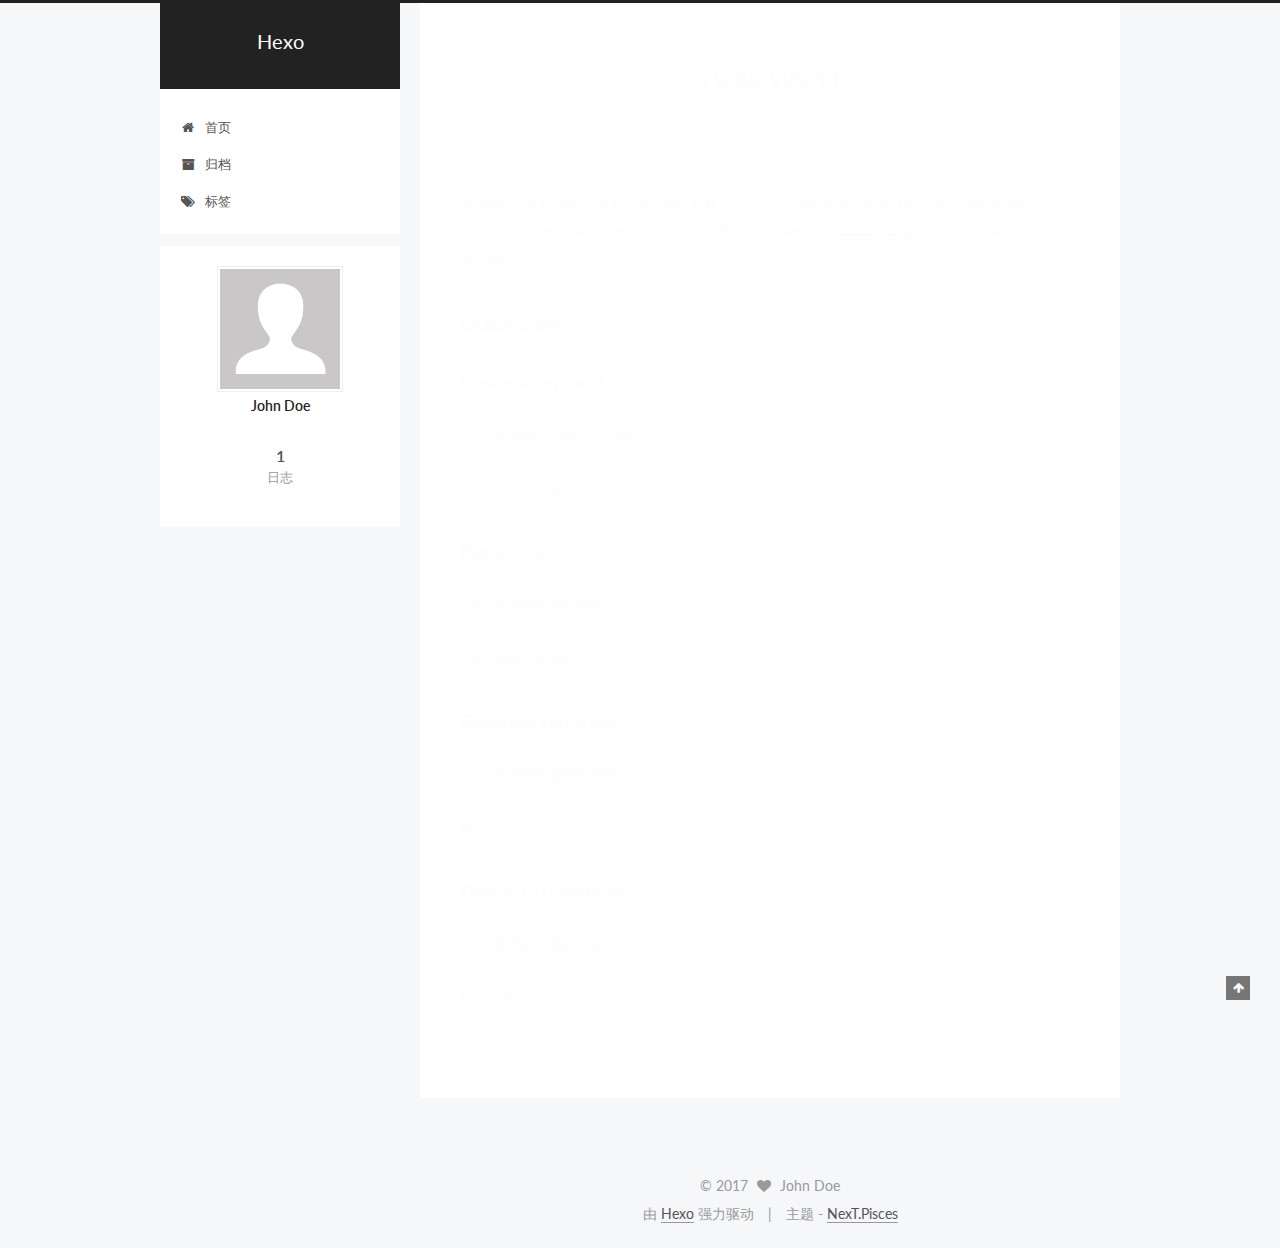
==== index.html @ 02ad9779 "Site updated: 2017-06-09 17:51:32" ====
<!doctype html>



  


<html class="theme-next pisces use-motion" lang="zh-Hans">
<head>
  <meta charset="UTF-8"/>
<meta http-equiv="X-UA-Compatible" content="IE=edge" />
<meta name="viewport" content="width=device-width, initial-scale=1, maximum-scale=1"/>









<meta http-equiv="Cache-Control" content="no-transform" />
<meta http-equiv="Cache-Control" content="no-siteapp" />















  
  
  <link href="/lib/fancybox/source/jquery.fancybox.css?v=2.1.5" rel="stylesheet" type="text/css" />




  
  
  
  

  
    
    
  

  

  

  

  

  
    
    
    <link href="//fonts.googleapis.com/css?family=Lato:300,300italic,400,400italic,700,700italic&subset=latin,latin-ext" rel="stylesheet" type="text/css">
  






<link href="/lib/font-awesome/css/font-awesome.min.css?v=4.6.2" rel="stylesheet" type="text/css" />

<link href="/css/main.css?v=5.1.1" rel="stylesheet" type="text/css" />


  <meta name="keywords" content="Hexo, NexT" />








  <link rel="shortcut icon" type="image/x-icon" href="/favicon.ico?v=5.1.1" />






<meta property="og:type" content="website">
<meta property="og:title" content="Hexo">
<meta property="og:url" content="http://yoursite.com/index.html">
<meta property="og:site_name" content="Hexo">
<meta name="twitter:card" content="summary">
<meta name="twitter:title" content="Hexo">



<script type="text/javascript" id="hexo.configurations">
  var NexT = window.NexT || {};
  var CONFIG = {
    root: '/',
    scheme: 'Pisces',
    sidebar: {"position":"left","display":"post","offset":12,"offset_float":0,"b2t":false,"scrollpercent":false},
    fancybox: true,
    motion: true,
    duoshuo: {
      userId: '0',
      author: '博主'
    },
    algolia: {
      applicationID: '',
      apiKey: '',
      indexName: '',
      hits: {"per_page":10},
      labels: {"input_placeholder":"Search for Posts","hits_empty":"We didn't find any results for the search: ${query}","hits_stats":"${hits} results found in ${time} ms"}
    }
  };
</script>



  <link rel="canonical" href="http://yoursite.com/"/>





  <title>Hexo</title>
</head>

<body itemscope itemtype="http://schema.org/WebPage" lang="zh-Hans">

  















  
  
    
  

  <div class="container sidebar-position-left 
   page-home 
 ">
    <div class="headband"></div>

    <header id="header" class="header" itemscope itemtype="http://schema.org/WPHeader">
      <div class="header-inner"><div class="site-brand-wrapper">
  <div class="site-meta ">
    

    <div class="custom-logo-site-title">
      <a href="/"  class="brand" rel="start">
        <span class="logo-line-before"><i></i></span>
        <span class="site-title">Hexo</span>
        <span class="logo-line-after"><i></i></span>
      </a>
    </div>
      
        <p class="site-subtitle"></p>
      
  </div>

  <div class="site-nav-toggle">
    <button>
      <span class="btn-bar"></span>
      <span class="btn-bar"></span>
      <span class="btn-bar"></span>
    </button>
  </div>
</div>

<nav class="site-nav">
  

  
    <ul id="menu" class="menu">
      
        
        <li class="menu-item menu-item-home">
          <a href="/" rel="section">
            
              <i class="menu-item-icon fa fa-fw fa-home"></i> <br />
            
            首页
          </a>
        </li>
      
        
        <li class="menu-item menu-item-archives">
          <a href="/archives/" rel="section">
            
              <i class="menu-item-icon fa fa-fw fa-archive"></i> <br />
            
            归档
          </a>
        </li>
      
        
        <li class="menu-item menu-item-tags">
          <a href="/tags/" rel="section">
            
              <i class="menu-item-icon fa fa-fw fa-tags"></i> <br />
            
            标签
          </a>
        </li>
      

      
    </ul>
  

  
</nav>



 </div>
    </header>

    <main id="main" class="main">
      <div class="main-inner">
        <div class="content-wrap">
          <div id="content" class="content">
            
  <section id="posts" class="posts-expand">
    
      

  

  
  
  

  <article class="post post-type-normal " itemscope itemtype="http://schema.org/Article">
    <link itemprop="mainEntityOfPage" href="http://yoursite.com/2017/06/09/hello-world/">

    <span hidden itemprop="author" itemscope itemtype="http://schema.org/Person">
      <meta itemprop="name" content="John Doe">
      <meta itemprop="description" content="">
      <meta itemprop="image" content="/images/avatar.gif">
    </span>

    <span hidden itemprop="publisher" itemscope itemtype="http://schema.org/Organization">
      <meta itemprop="name" content="Hexo">
    </span>

    
      <header class="post-header">

        
        
          <h1 class="post-title" itemprop="name headline">
                
                <a class="post-title-link" href="/2017/06/09/hello-world/" itemprop="url">Hello World</a></h1>
        

        <div class="post-meta">
          <span class="post-time">
            
              <span class="post-meta-item-icon">
                <i class="fa fa-calendar-o"></i>
              </span>
              
                <span class="post-meta-item-text">发表于</span>
              
              <time title="创建于" itemprop="dateCreated datePublished" datetime="2017-06-09T17:42:44+08:00">
                2017-06-09
              </time>
            

            

            
          </span>

          

          
            
          

          
          

          

          

          

        </div>
      </header>
    

    <div class="post-body" itemprop="articleBody">

      
      

      
        
          
            <p>Welcome to <a href="https://hexo.io/" target="_blank" rel="external">Hexo</a>! This is your very first post. Check <a href="https://hexo.io/docs/" target="_blank" rel="external">documentation</a> for more info. If you get any problems when using Hexo, you can find the answer in <a href="https://hexo.io/docs/troubleshooting.html" target="_blank" rel="external">troubleshooting</a> or you can ask me on <a href="https://github.com/hexojs/hexo/issues" target="_blank" rel="external">GitHub</a>.</p>
<h2 id="Quick-Start"><a href="#Quick-Start" class="headerlink" title="Quick Start"></a>Quick Start</h2><h3 id="Create-a-new-post"><a href="#Create-a-new-post" class="headerlink" title="Create a new post"></a>Create a new post</h3><figure class="highlight bash"><table><tr><td class="gutter"><pre><div class="line">1</div></pre></td><td class="code"><pre><div class="line">$ hexo new <span class="string">"My New Post"</span></div></pre></td></tr></table></figure>
<p>More info: <a href="https://hexo.io/docs/writing.html" target="_blank" rel="external">Writing</a></p>
<h3 id="Run-server"><a href="#Run-server" class="headerlink" title="Run server"></a>Run server</h3><figure class="highlight bash"><table><tr><td class="gutter"><pre><div class="line">1</div></pre></td><td class="code"><pre><div class="line">$ hexo server</div></pre></td></tr></table></figure>
<p>More info: <a href="https://hexo.io/docs/server.html" target="_blank" rel="external">Server</a></p>
<h3 id="Generate-static-files"><a href="#Generate-static-files" class="headerlink" title="Generate static files"></a>Generate static files</h3><figure class="highlight bash"><table><tr><td class="gutter"><pre><div class="line">1</div></pre></td><td class="code"><pre><div class="line">$ hexo generate</div></pre></td></tr></table></figure>
<p>More info: <a href="https://hexo.io/docs/generating.html" target="_blank" rel="external">Generating</a></p>
<h3 id="Deploy-to-remote-sites"><a href="#Deploy-to-remote-sites" class="headerlink" title="Deploy to remote sites"></a>Deploy to remote sites</h3><figure class="highlight bash"><table><tr><td class="gutter"><pre><div class="line">1</div></pre></td><td class="code"><pre><div class="line">$ hexo deploy</div></pre></td></tr></table></figure>
<p>More info: <a href="https://hexo.io/docs/deployment.html" target="_blank" rel="external">Deployment</a></p>

          
        
      
    </div>

    <div>
      
    </div>

    <div>
      
    </div>

    <div>
      
    </div>

    <footer class="post-footer">
      

      

      

      
      
        <div class="post-eof"></div>
      
    </footer>
  </article>


    
  </section>

  


          </div>
          


          

        </div>
        
          
  
  <div class="sidebar-toggle">
    <div class="sidebar-toggle-line-wrap">
      <span class="sidebar-toggle-line sidebar-toggle-line-first"></span>
      <span class="sidebar-toggle-line sidebar-toggle-line-middle"></span>
      <span class="sidebar-toggle-line sidebar-toggle-line-last"></span>
    </div>
  </div>

  <aside id="sidebar" class="sidebar">
    <div class="sidebar-inner">

      

      

      <section class="site-overview sidebar-panel sidebar-panel-active">
        <div class="site-author motion-element" itemprop="author" itemscope itemtype="http://schema.org/Person">
          <img class="site-author-image" itemprop="image"
               src="/images/avatar.gif"
               alt="John Doe" />
          <p class="site-author-name" itemprop="name">John Doe</p>
           
              <p class="site-description motion-element" itemprop="description"></p>
          
        </div>
        <nav class="site-state motion-element">

          
            <div class="site-state-item site-state-posts">
              <a href="/archives/">
                <span class="site-state-item-count">1</span>
                <span class="site-state-item-name">日志</span>
              </a>
            </div>
          

          

          

        </nav>

        

        <div class="links-of-author motion-element">
          
        </div>

        
        

        
        

        


      </section>

      

      

    </div>
  </aside>


        
      </div>
    </main>

    <footer id="footer" class="footer">
      <div class="footer-inner">
        <div class="copyright" >
  
  &copy; 
  <span itemprop="copyrightYear">2017</span>
  <span class="with-love">
    <i class="fa fa-heart"></i>
  </span>
  <span class="author" itemprop="copyrightHolder">John Doe</span>
</div>


<div class="powered-by">
  由 <a class="theme-link" href="https://hexo.io">Hexo</a> 强力驱动
</div>

<div class="theme-info">
  主题 -
  <a class="theme-link" href="https://github.com/iissnan/hexo-theme-next">
    NexT.Pisces
  </a>
</div>


        

        
      </div>
    </footer>

    
      <div class="back-to-top">
        <i class="fa fa-arrow-up"></i>
        
      </div>
    

  </div>

  

<script type="text/javascript">
  if (Object.prototype.toString.call(window.Promise) !== '[object Function]') {
    window.Promise = null;
  }
</script>









  












  
  <script type="text/javascript" src="/lib/jquery/index.js?v=2.1.3"></script>

  
  <script type="text/javascript" src="/lib/fastclick/lib/fastclick.min.js?v=1.0.6"></script>

  
  <script type="text/javascript" src="/lib/jquery_lazyload/jquery.lazyload.js?v=1.9.7"></script>

  
  <script type="text/javascript" src="/lib/velocity/velocity.min.js?v=1.2.1"></script>

  
  <script type="text/javascript" src="/lib/velocity/velocity.ui.min.js?v=1.2.1"></script>

  
  <script type="text/javascript" src="/lib/fancybox/source/jquery.fancybox.pack.js?v=2.1.5"></script>


  


  <script type="text/javascript" src="/js/src/utils.js?v=5.1.1"></script>

  <script type="text/javascript" src="/js/src/motion.js?v=5.1.1"></script>



  
  


  <script type="text/javascript" src="/js/src/affix.js?v=5.1.1"></script>

  <script type="text/javascript" src="/js/src/schemes/pisces.js?v=5.1.1"></script>



  
    <script type="text/javascript" src="/js/src/scrollspy.js?v=5.1.1"></script>
<script type="text/javascript" src="/js/src/post-details.js?v=5.1.1"></script>

  

  


  <script type="text/javascript" src="/js/src/bootstrap.js?v=5.1.1"></script>



  


  




	





  





  





  






  





  

  

  

  

  

  

</body>
</html>
---- css/main.css ----
/* normalize.css v3.0.2 | MIT License | git.io/normalize */
html {
  font-family: sans-serif; /* 1 */
  -ms-text-size-adjust: 100%; /* 2 */
  -webkit-text-size-adjust: 100%; /* 2 */
}
body {
  margin: 0;
}
article,
aside,
details,
figcaption,
figure,
footer,
header,
hgroup,
main,
menu,
nav,
section,
summary {
  display: block;
}
audio,
canvas,
progress,
video {
  display: inline-block; /* 1 */
  vertical-align: baseline; /* 2 */
}
audio:not([controls]) {
  display: none;
  height: 0;
}
[hidden],
template {
  display: none;
}
a {
  background-color: transparent;
}
a:active,
a:hover {
  outline: 0;
}
abbr[title] {
  border-bottom: 1px dotted;
}
b,
strong {
  font-weight: bold;
}
dfn {
  font-style: italic;
}
h1 {
  font-size: 2em;
  margin: 0.67em 0;
}
mark {
  background: #ff0;
  color: #000;
}
small {
  font-size: 80%;
}
sub,
sup {
  font-size: 75%;
  line-height: 0;
  position: relative;
  vertical-align: baseline;
}
sup {
  top: -0.5em;
}
sub {
  bottom: -0.25em;
}
img {
  border: 0;
}
svg:not(:root) {
  overflow: hidden;
}
figure {
  margin: 1em 40px;
}
hr {
  -moz-box-sizing: content-box;
  box-sizing: content-box;
  height: 0;
}
pre {
  overflow: auto;
}
code,
kbd,
pre,
samp {
  font-family: monospace, monospace;
  font-size: 1em;
}
button,
input,
optgroup,
select,
textarea {
  color: inherit; /* 1 */
  font: inherit; /* 2 */
  margin: 0; /* 3 */
}
button {
  overflow: visible;
}
button,
select {
  text-transform: none;
}
button,
html input[type="button"],
input[type="reset"],
input[type="submit"] {
  -webkit-appearance: button; /* 2 */
  cursor: pointer; /* 3 */
}
button[disabled],
html input[disabled] {
  cursor: default;
}
button::-moz-focus-inner,
input::-moz-focus-inner {
  border: 0;
  padding: 0;
}
input {
  line-height: normal;
}
input[type="checkbox"],
input[type="radio"] {
  box-sizing: border-box; /* 1 */
  padding: 0; /* 2 */
}
input[type="number"]::-webkit-inner-spin-button,
input[type="number"]::-webkit-outer-spin-button {
  height: auto;
}
input[type="search"] {
  -webkit-appearance: textfield; /* 1 */
  -moz-box-sizing: content-box;
  -webkit-box-sizing: content-box; /* 2 */
  box-sizing: content-box;
}
input[type="search"]::-webkit-search-cancel-button,
input[type="search"]::-webkit-search-decoration {
  -webkit-appearance: none;
}
fieldset {
  border: 1px solid #c0c0c0;
  margin: 0 2px;
  padding: 0.35em 0.625em 0.75em;
}
legend {
  border: 0; /* 1 */
  padding: 0; /* 2 */
}
textarea {
  overflow: auto;
}
optgroup {
  font-weight: bold;
}
table {
  border-collapse: collapse;
  border-spacing: 0;
}
td,
th {
  padding: 0;
}
::selection {
  background: #262a30;
  color: #fff;
}
body {
  position: relative;
  font-family: 'Lato', "PingFang SC", "Microsoft YaHei", sans-serif;
  font-size: 14px;
  line-height: 2;
  color: #555;
  background: #f5f7f9;
}
@media (max-width: 767px) {
  body {
    padding-right: 0 !important;
  }
}
@media (min-width: 768px) and (max-width: 991px) {
  body {
    padding-right: 0 !important;
  }
}
@media (min-width: 1600px) {
  body {
    font-size: 16px;
  }
}
h1,
h2,
h3,
h4,
h5,
h6 {
  margin: 0;
  padding: 0;
  font-weight: bold;
  line-height: 1.5;
  font-family: 'Lato', "PingFang SC", "Microsoft YaHei", sans-serif;
}
h2,
h3,
h4,
h5,
h6 {
  margin: 20px 0 15px;
}
h1 {
  font-size: 22px;
}
@media (max-width: 767px) {
  h1 {
    font-size: 18px;
  }
}
h2 {
  font-size: 20px;
}
@media (max-width: 767px) {
  h2 {
    font-size: 16px;
  }
}
h3 {
  font-size: 18px;
}
@media (max-width: 767px) {
  h3 {
    font-size: 14px;
  }
}
h4 {
  font-size: 16px;
}
@media (max-width: 767px) {
  h4 {
    font-size: 12px;
  }
}
h5 {
  font-size: 14px;
}
@media (max-width: 767px) {
  h5 {
    font-size: 10px;
  }
}
h6 {
  font-size: 12px;
}
@media (max-width: 767px) {
  h6 {
    font-size: 8px;
  }
}
p {
  margin: 0 0 25px 0;
}
a {
  color: #555;
  text-decoration: none;
  border-bottom: 1px solid #999;
  word-wrap: break-word;
}
a:hover {
  color: #222;
  border-bottom-color: #222;
}
blockquote {
  margin: 0;
  padding: 0;
}
img {
  display: block;
  margin: auto;
  max-width: 100%;
  height: auto;
}
hr {
  margin: 40px 0;
  height: 3px;
  border: none;
  background-color: #ddd;
  background-image: repeating-linear-gradient(-45deg, #fff, #fff 4px, transparent 4px, transparent 8px);
}
blockquote {
  padding: 0 15px;
  color: #666;
  border-left: 4px solid #ddd;
}
blockquote cite::before {
  content: "-";
  padding: 0 5px;
}
dt {
  font-weight: 700;
}
dd {
  margin: 0;
  padding: 0;
}
.text-left {
  text-align: left;
}
.text-center {
  text-align: center;
}
.text-right {
  text-align: right;
}
.text-justify {
  text-align: justify;
}
.text-nowrap {
  white-space: nowrap;
}
.text-lowercase {
  text-transform: lowercase;
}
.text-uppercase {
  text-transform: uppercase;
}
.text-capitalize {
  text-transform: capitalize;
}
.center-block {
  display: block;
  margin-left: auto;
  margin-right: auto;
}
.clearfix:before,
.clearfix:after {
  content: " ";
  display: table;
}
.clearfix:after {
  clear: both;
}
.pullquote {
  width: 45%;
}
.pullquote.left {
  float: left;
  margin-left: 5px;
  margin-right: 10px;
}
.pullquote.right {
  float: right;
  margin-left: 10px;
  margin-right: 5px;
}
.affix.affix.affix {
  position: fixed;
}
.translation {
  margin-top: -20px;
  font-size: 14px;
  color: #999;
}
.scrollbar-measure {
  width: 100px;
  height: 100px;
  overflow: scroll;
  position: absolute;
  top: -9999px;
}
.use-motion .motion-element {
  opacity: 0;
}
table {
  margin: 20px 0;
  width: 100%;
  border-collapse: collapse;
  border-spacing: 0;
  border: 1px solid #ddd;
  font-size: 14px;
  table-layout: fixed;
  word-wrap: break-all;
}
table>tbody>tr:nth-of-type(odd) {
  background-color: #f9f9f9;
}
table>tbody>tr:hover {
  background-color: #f5f5f5;
}
caption,
th,
td {
  padding: 8px;
  text-align: left;
  vertical-align: middle;
  font-weight: normal;
}
th,
td {
  border-bottom: 3px solid #ddd;
  border-right: 1px solid #eee;
}
th {
  padding-bottom: 10px;
  font-weight: 700;
}
td {
  border-bottom-width: 1px;
}
html,
body {
  height: 100%;
}
.container {
  position: relative;
  min-height: 100%;
}
.header-inner {
  margin: 0 auto;
  padding: 100px 0 70px;
  width: 700px;
}
@media (min-width: 1600px) {
  .container .header-inner {
    width: 900px;
  }
}
.main {
  padding-bottom: 150px;
}
.main-inner {
  margin: 0 auto;
  width: 700px;
}
@media (min-width: 1600px) {
  .container .main-inner {
    width: 900px;
  }
}
.footer {
  position: absolute;
  left: 0;
  bottom: 0;
  width: 100%;
  min-height: 50px;
}
.footer-inner {
  box-sizing: border-box;
  margin: 20px auto;
  width: 700px;
}
@media (min-width: 1600px) {
  .container .footer-inner {
    width: 900px;
  }
}
pre,
.highlight {
  overflow: auto;
  margin: 20px 0;
  padding: 0;
  font-size: 13px;
  color: #4d4d4c;
  background: #f7f7f7;
  line-height: 1.6;
}
pre,
code {
  font-family: consolas, Menlo, "PingFang SC", "Microsoft YaHei", monospace;
}
code {
  padding: 2px 4px;
  word-wrap: break-word;
  color: #555;
  background: #eee;
  border-radius: 3px;
  font-size: 13px;
}
pre code {
  padding: 0;
  color: #4d4d4c;
  background: none;
  text-shadow: none;
}
.highlight {
  border-radius: 1px;
}
.highlight pre {
  border: none;
  margin: 0;
  padding: 10px 0;
}
.highlight table {
  margin: 0;
  width: auto;
  border: none;
}
.highlight td {
  border: none;
  padding: 0;
}
.highlight figcaption {
  font-size: 1em;
  color: #4d4d4c;
  line-height: 1em;
  margin-bottom: 1em;
}
.highlight figcaption:before,
.highlight figcaption:after {
  content: " ";
  display: table;
}
.highlight figcaption:after {
  clear: both;
}
.highlight figcaption a {
  float: right;
  color: #4d4d4c;
}
.highlight figcaption a:hover {
  border-bottom-color: #4d4d4c;
}
.highlight .gutter pre {
  padding-left: 10px;
  padding-right: 10px;
  color: #869194;
  text-align: right;
  background-color: #eff2f3;
}
.highlight .code pre {
  width: 100%;
  padding-left: 10px;
  padding-right: 10px;
  background-color: #f7f7f7;
}
.highlight .line {
  height: 20px;
}
.gutter {
  -webkit-user-select: none;
  -moz-user-select: none;
  -ms-user-select: none;
  user-select: none;
}
.gist table {
  width: auto;
}
.gist table td {
  border: none;
}
pre .deletion {
  background: #fdd;
}
pre .addition {
  background: #dfd;
}
pre .meta {
  color: #8959a8;
}
pre .comment {
  color: #8e908c;
}
pre .variable,
pre .attribute,
pre .tag,
pre .regexp,
pre .ruby .constant,
pre .xml .tag .title,
pre .xml .pi,
pre .xml .doctype,
pre .html .doctype,
pre .css .id,
pre .css .class,
pre .css .pseudo {
  color: #c82829;
}
pre .number,
pre .preprocessor,
pre .built_in,
pre .literal,
pre .params,
pre .constant,
pre .command {
  color: #f5871f;
}
pre .ruby .class .title,
pre .css .rules .attribute,
pre .string,
pre .value,
pre .inheritance,
pre .header,
pre .ruby .symbol,
pre .xml .cdata,
pre .special,
pre .number,
pre .formula {
  color: #718c00;
}
pre .title,
pre .css .hexcolor {
  color: #3e999f;
}
pre .function,
pre .python .decorator,
pre .python .title,
pre .ruby .function .title,
pre .ruby .title .keyword,
pre .perl .sub,
pre .javascript .title,
pre .coffeescript .title {
  color: #4271ae;
}
pre .keyword,
pre .javascript .function {
  color: #8959a8;
}
.full-image.full-image.full-image {
  border: none;
  max-width: 100%;
  width: auto;
  margin: 20px auto;
}
@media (min-width: 992px) {
  .full-image.full-image.full-image {
    max-width: none;
    width: 118%;
    margin: 0 -9%;
  }
}
.blockquote-center,
.page-home .post-type-quote blockquote,
.page-post-detail .post-type-quote blockquote {
  position: relative;
  margin: 40px 0;
  padding: 0;
  border-left: none;
  text-align: center;
}
.blockquote-center::before,
.page-home .post-type-quote blockquote::before,
.page-post-detail .post-type-quote blockquote::before,
.blockquote-center::after,
.page-home .post-type-quote blockquote::after,
.page-post-detail .post-type-quote blockquote::after {
  position: absolute;
  content: ' ';
  display: block;
  width: 100%;
  height: 24px;
  opacity: 0.2;
  background-repeat: no-repeat;
  background-position: 0 -6px;
  background-size: 22px 22px;
}
.blockquote-center::before,
.page-home .post-type-quote blockquote::before,
.page-post-detail .post-type-quote blockquote::before {
  top: -20px;
  background-image: url("../images/quote-l.svg");
  border-top: 1px solid #ccc;
}
.blockquote-center::after,
.page-home .post-type-quote blockquote::after,
.page-post-detail .post-type-quote blockquote::after {
  bottom: -20px;
  background-image: url("../images/quote-r.svg");
  border-bottom: 1px solid #ccc;
  background-position: 100% 8px;
}
.blockquote-center p,
.page-home .post-type-quote blockquote p,
.page-post-detail .post-type-quote blockquote p,
.blockquote-center div,
.page-home .post-type-quote blockquote div,
.page-post-detail .post-type-quote blockquote div {
  text-align: center;
}
.post .post-body .group-picture img {
  box-sizing: border-box;
  padding: 0 3px;
  border: none;
}
.post .group-picture-row {
  overflow: hidden;
  margin-top: 6px;
}
.post .group-picture-row:first-child {
  margin-top: 0;
}
.post .group-picture-column {
  float: left;
}
.page-post-detail .post-body .group-picture-column {
  float: none;
  margin-top: 10px;
  width: auto !important;
}
.page-post-detail .post-body .group-picture-column img {
  margin: 0 auto;
}
.page-archive .group-picture-container {
  overflow: hidden;
}
.page-archive .group-picture-row {
  float: left;
}
.page-archive .group-picture-row:first-child {
  margin-top: 6px;
}
.page-archive .group-picture-column {
  max-width: 150px;
  max-height: 150px;
}
.note {
  padding: 20px;
  margin: 20px 0;
  border: 1px solid #eee;
  border-left-width: 5px;
  border-radius: 3px;
}
.note h2,
.note h3,
.note h4,
.note h5,
.note h6 {
  margin-top: 0;
  margin-bottom: 5px;
  padding-top: 0 !important;
}
.note p:last-child {
  margin-bottom: 0;
}
.note code {
  border-radius: 3px;
}
.note+.note {
  margin-top: -5px;
}
.default {
  border-left-color: #777;
}
.default h2,
.default h3,
.default h4,
.default h5,
.default h6 {
  color: #777;
}
.primary {
  border-left-color: #428bca;
}
.primary h2,
.primary h3,
.primary h4,
.primary h5,
.primary h6 {
  color: #428bca;
}
.success {
  border-left-color: #5cb85c;
}
.success h2,
.success h3,
.success h4,
.success h5,
.success h6 {
  color: #5cb85c;
}
.danger {
  border-left-color: #d9534f;
}
.danger h2,
.danger h3,
.danger h4,
.danger h5,
.danger h6 {
  color: #d9534f;
}
.warning {
  border-left-color: #f0ad4e;
}
.warning h2,
.warning h3,
.warning h4,
.warning h5,
.warning h6 {
  color: #f0ad4e;
}
.info {
  border-left-color: #5bc0de;
}
.info h2,
.info h3,
.info h4,
.info h5,
.info h6 {
  color: #5bc0de;
}
.btn {
  display: inline-block;
  padding: 0 20px;
  font-size: 14px;
  color: #fff;
  background: #222;
  border: 2px solid #555;
  text-decoration: none;
  border-radius: 0;
  transition-property: background-color;
  transition-duration: 0.2s;
  transition-timing-function: ease-in-out;
  transition-delay: 0s;
}
.btn:hover,
.post-button .btn:hover {
  border-color: #222;
  color: #fff;
  background: #222;
}
.btn-bar {
  display: block;
  width: 22px;
  height: 2px;
  background: #555;
  border-radius: 1px;
}
.btn-bar+.btn-bar {
  margin-top: 4px;
}
.pagination {
  margin: 120px 0 40px;
  text-align: center;
  border-top: 1px solid #eee;
}
.page-number-basic,
.pagination .prev,
.pagination .next,
.pagination .page-number,
.pagination .space {
  display: inline-block;
  position: relative;
  top: -1px;
  margin: 0 10px;
  padding: 0 10px;
  line-height: 30px;
}
@media (max-width: 767px) {
  .page-number-basic,
  .pagination .prev,
  .pagination .next,
  .pagination .page-number,
  .pagination .space {
    margin: 0 5px;
  }
}
.pagination .prev,
.pagination .next,
.pagination .page-number {
  border-bottom: 0;
  border-top: 1px solid #eee;
  transition-property: border-color;
  transition-duration: 0.2s;
  transition-timing-function: ease-in-out;
  transition-delay: 0s;
}
.pagination .prev:hover,
.pagination .next:hover,
.pagination .page-number:hover {
  border-top-color: #222;
}
.pagination .space {
  padding: 0;
  margin: 0;
}
.pagination .prev {
  margin-left: 0;
}
.pagination .next {
  margin-right: 0;
}
.pagination .page-number.current {
  color: #fff;
  background: #ccc;
  border-top-color: #ccc;
}
@media (max-width: 767px) {
  .pagination {
    border-top: none;
  }
  .pagination .prev,
  .pagination .next,
  .pagination .page-number {
    margin-bottom: 10px;
    border-top: 0;
    border-bottom: 1px solid #eee;
  }
  .pagination .prev:hover,
  .pagination .next:hover,
  .pagination .page-number:hover {
    border-bottom-color: #222;
  }
}
.comments {
  margin: 60px 20px 0;
}
.tag-cloud {
  text-align: center;
}
.tag-cloud a {
  display: inline-block;
  margin: 10px;
}
.back-to-top {
  box-sizing: border-box;
  position: fixed;
  bottom: -100px;
  right: 30px;
  z-index: 1050;
  padding: 0 6px;
  width: 24px;
  background: #222;
  font-size: 12px;
  opacity: 0.6;
  color: #fff;
  cursor: pointer;
  text-align: center;
  -webkit-transform: translateZ(0);
  transition-property: bottom;
  transition-duration: 0.2s;
  transition-timing-function: ease-in-out;
  transition-delay: 0s;
}
@media (max-width: 767px) {
  .back-to-top {
    display: none;
  }
}
@media (min-width: 768px) and (max-width: 991px) {
  .back-to-top {
    display: none;
  }
}
.back-to-top.back-to-top-on {
  bottom: 30px;
}
.header {
  background: transparent;
}
.header-inner {
  position: relative;
}
.headband {
  height: 3px;
  background: #222;
}
.site-meta {
  margin: 0;
  text-align: center;
}
@media (max-width: 767px) {
  .site-meta {
    text-align: center;
  }
}
.brand {
  position: relative;
  display: inline-block;
  padding: 0 40px;
  color: #fff;
  background: #222;
  border-bottom: none;
}
.brand:hover {
  color: #fff;
}
.logo {
  display: inline-block;
  margin-right: 5px;
  line-height: 36px;
  vertical-align: top;
}
.site-title {
  display: inline-block;
  vertical-align: top;
  line-height: 36px;
  font-size: 20px;
  font-weight: normal;
  font-family: 'Lato', "PingFang SC", "Microsoft YaHei", sans-serif;
}
.site-subtitle {
  margin-top: 10px;
  font-size: 13px;
  color: #ddd;
}
.use-motion .brand {
  opacity: 0;
}
.use-motion .logo,
.use-motion .site-title,
.use-motion .site-subtitle {
  opacity: 0;
  position: relative;
  top: -10px;
}
.site-nav-toggle {
  display: none;
  position: absolute;
  top: 10px;
  left: 10px;
}
@media (max-width: 767px) {
  .site-nav-toggle {
    display: block;
  }
}
.site-nav-toggle button {
  margin-top: 2px;
  padding: 9px 10px;
  background: transparent;
  border: none;
}
@media (max-width: 767px) {
  .site-nav {
    display: none;
    margin: 0 -10px;
    padding: 0 10px;
    clear: both;
    border-top: 1px solid #ddd;
  }
}
@media (min-width: 768px) and (max-width: 991px) {
  .site-nav {
    display: block !important;
  }
}
@media (min-width: 992px) {
  .site-nav {
    display: block !important;
  }
}
.menu {
  margin-top: 20px;
  padding-left: 0;
  text-align: center;
}
.menu .menu-item {
  display: inline-block;
  margin: 0 10px;
  list-style: none;
}
@media screen and (max-width: 767px) {
  .menu .menu-item {
    margin-top: 10px;
  }
}
.menu .menu-item a {
  display: block;
  font-size: 13px;
  line-height: inherit;
  border-bottom: 1px solid transparent;
  transition-property: border-color;
  transition-duration: 0.2s;
  transition-timing-function: ease-in-out;
  transition-delay: 0s;
}
.menu .menu-item a:hover,
.menu-item-active a {
  border-bottom-color: #222;
}
.menu .menu-item .fa {
  margin-right: 5px;
}
.use-motion .menu-item {
  opacity: 0;
}
.post-body {
  font-family: 'Lato', "PingFang SC", "Microsoft YaHei", sans-serif;
}
@media (max-width: 767px) {
  .post-body {
    word-break: break-word;
  }
}
.post-body .fancybox img {
  display: block !important;
  margin: 0 auto;
  cursor: pointer;
  cursor: zoom-in;
  cursor: -webkit-zoom-in;
}
.post-body .image-caption,
.post-body .figure .caption {
  margin: 10px auto 15px;
  text-align: center;
  font-size: 14px;
  color: #999;
  font-weight: bold;
  line-height: 1;
}
.post-sticky-flag {
  display: inline-block;
  font-size: 16px;
  -ms-transform: rotate(30deg);
  -webkit-transform: rotate(30deg);
  -moz-transform: rotate(30deg);
  -ms-transform: rotate(30deg);
  -o-transform: rotate(30deg);
  transform: rotate(30deg);
}
.posts-expand {
  padding-top: 40px;
}
@media (max-width: 767px) {
  .posts-expand {
    margin: 0 20px;
  }
  .post-body pre {
    padding: 10px;
  }
  .post-body pre .gutter pre {
    padding-right: 10px;
  }
  .post-body .highlight {
    margin-left: 0px;
    margin-right: 0px;
    padding: 0;
  }
  .post-body .highlight .gutter pre {
    padding-right: 10px;
  }
}
@media (min-width: 992px) {
  .posts-expand .post-body {
    text-align: justify;
  }
}
.posts-expand .post-body h2,
.posts-expand .post-body h3,
.posts-expand .post-body h4,
.posts-expand .post-body h5,
.posts-expand .post-body h6 {
  padding-top: 10px;
}
.posts-expand .post-body h2 .header-anchor,
.posts-expand .post-body h3 .header-anchor,
.posts-expand .post-body h4 .header-anchor,
.posts-expand .post-body h5 .header-anchor,
.posts-expand .post-body h6 .header-anchor {
  float: right;
  margin-left: 10px;
  color: #ccc;
  border-bottom-style: none;
  visibility: hidden;
}
.posts-expand .post-body h2 .header-anchor:hover,
.posts-expand .post-body h3 .header-anchor:hover,
.posts-expand .post-body h4 .header-anchor:hover,
.posts-expand .post-body h5 .header-anchor:hover,
.posts-expand .post-body h6 .header-anchor:hover {
  color: inherit;
}
.posts-expand .post-body h2:hover .header-anchor,
.posts-expand .post-body h3:hover .header-anchor,
.posts-expand .post-body h4:hover .header-anchor,
.posts-expand .post-body h5:hover .header-anchor,
.posts-expand .post-body h6:hover .header-anchor {
  visibility: visible;
}
.posts-expand .post-body ul li {
  list-style: circle;
}
.posts-expand .post-body img {
  box-sizing: border-box;
  margin: auto;
  padding: 3px;
  border: 1px solid #ddd;
}
.posts-expand .fancybox img {
  margin: 0 auto;
}
@media (max-width: 767px) {
  .posts-collapse {
    margin: 0 20px;
  }
  .posts-collapse .post-title,
  .posts-collapse .post-meta {
    display: block;
    width: auto;
    text-align: left;
  }
}
.posts-collapse {
  position: relative;
  z-index: 1010;
  margin-left: 55px;
}
.posts-collapse::after {
  content: " ";
  position: absolute;
  top: 20px;
  left: 0;
  margin-left: -2px;
  width: 4px;
  height: 100%;
  background: #f5f5f5;
  z-index: -1;
}
@media (max-width: 767px) {
  .posts-collapse {
    margin: 0 20px;
  }
}
.posts-collapse .collection-title {
  position: relative;
  margin: 60px 0;
}
.posts-collapse .collection-title h1,
.posts-collapse .collection-title h2 {
  margin-left: 20px;
}
.posts-collapse .collection-title small {
  color: #bbb;
  margin-left: 5px;
}
.posts-collapse .collection-title::before {
  content: " ";
  position: absolute;
  left: 0;
  top: 50%;
  margin-left: -4px;
  margin-top: -4px;
  width: 8px;
  height: 8px;
  background: #bbb;
  border-radius: 50%;
}
.posts-collapse .post {
  margin: 30px 0;
}
.posts-collapse .post-header {
  position: relative;
  transition-duration: 0.2s;
  transition-timing-function: ease-in-out;
  transition-delay: 0s;
  transition-property: border;
  border-bottom: 1px dashed #ccc;
}
.posts-collapse .post-header::before {
  content: " ";
  position: absolute;
  left: 0;
  top: 12px;
  width: 6px;
  height: 6px;
  margin-left: -4px;
  background: #bbb;
  border-radius: 50%;
  border: 1px solid #fff;
  transition-duration: 0.2s;
  transition-timing-function: ease-in-out;
  transition-delay: 0s;
  transition-property: background;
}
.posts-collapse .post-header:hover {
  border-bottom-color: #666;
}
.posts-collapse .post-header:hover::before {
  background: #222;
}
.posts-collapse .post-meta {
  position: absolute;
  font-size: 12px;
  left: 20px;
  top: 5px;
}
.posts-collapse .post-comments-count {
  display: none;
}
.posts-collapse .post-title {
  margin-left: 60px;
  font-size: 16px;
  font-weight: normal;
  line-height: inherit;
}
.posts-collapse .post-title::after {
  margin-left: 3px;
  opacity: 0.6;
}
.posts-collapse .post-title a {
  color: #666;
  border-bottom: none;
}
.page-home .post-type-quote .post-header,
.page-post-detail .post-type-quote .post-header,
.page-home .post-type-quote .post-tags,
.page-post-detail .post-type-quote .post-tags {
  display: none;
}
.posts-expand .post-title {
  font-size: 26px;
  text-align: center;
  word-break: break-word;
  font-weight: 400;
}
@media (max-width: 767px) {
  .posts-expand .post-title {
    font-size: 22px;
  }
}
.posts-expand .post-title-link {
  display: inline-block;
  position: relative;
  color: #555;
  border-bottom: none;
  line-height: 1.2;
  vertical-align: top;
}
.posts-expand .post-title-link::before {
  content: "";
  position: absolute;
  width: 100%;
  height: 2px;
  bottom: 0;
  left: 0;
  background-color: #000;
  visibility: hidden;
  -webkit-transform: scaleX(0);
  -moz-transform: scaleX(0);
  -ms-transform: scaleX(0);
  -o-transform: scaleX(0);
  transform: scaleX(0);
  transition-duration: 0.2s;
  transition-timing-function: ease-in-out;
  transition-delay: 0s;
}
.posts-expand .post-title-link:hover::before {
  visibility: visible;
  -webkit-transform: scaleX(1);
  -moz-transform: scaleX(1);
  -ms-transform: scaleX(1);
  -o-transform: scaleX(1);
  transform: scaleX(1);
}
.posts-expand .post-title-link .fa {
  font-size: 16px;
}
.posts-expand .post-meta {
  margin: 3px 0 60px 0;
  color: #999;
  font-family: 'Lato', "PingFang SC", "Microsoft YaHei", sans-serif;
  font-size: 12px;
  text-align: center;
}
.posts-expand .post-meta .post-category-list {
  display: inline-block;
  margin: 0;
  padding: 3px;
}
.posts-expand .post-meta .post-category-list-link {
  color: #999;
}
.posts-expand .post-meta .post-description {
  font-size: 14px;
  margin-top: 2px;
}
.post-wordcount {
  display: inline-block;
}
.post-meta-divider {
  margin: 0 0.5em;
}
.post-meta-item-icon {
  margin-right: 3px;
}
@media (min-width: 768px) and (max-width: 991px) {
  .post-meta-item-icon {
    display: inline-block;
  }
}
@media (max-width: 767px) {
  .post-meta-item-icon {
    display: inline-block;
  }
}
@media (min-width: 768px) and (max-width: 991px) {
  .post-meta-item-text {
    display: none;
  }
}
@media (max-width: 767px) {
  .post-meta-item-text {
    display: none;
  }
}
@media (max-width: 767px) {
  .posts-expand .post-comments-count {
    display: none;
  }
}
.post-button {
  margin-top: 50px;
}
.post-button .btn {
  color: #555;
  font-size: 14px;
  background: #fff;
  border-radius: 2px;
  line-height: 2;
  margin: 0 4px 8px 4px;
}
.post-button .fa-fw {
  width: 1.285714285714286em;
  text-align: left;
}
.posts-expand .post-tags {
  margin-top: 40px;
  text-align: center;
}
.posts-expand .post-tags a {
  display: inline-block;
  margin-right: 10px;
  font-size: 13px;
}
.post-nav {
  display: table;
  margin-top: 15px;
  width: 100%;
  border-top: 1px solid #eee;
}
.post-nav-divider {
  display: table-cell;
  width: 10%;
}
.post-nav-item {
  display: table-cell;
  padding: 10px 0 0 0;
  width: 45%;
  vertical-align: top;
}
.post-nav-item a {
  position: relative;
  display: block;
  line-height: 25px;
  font-size: 14px;
  color: #555;
  border-bottom: none;
}
.post-nav-item a:hover {
  color: #222;
  border-bottom: none;
}
.post-nav-item a:active {
  top: 2px;
}
.post-nav-item .fa {
  position: absolute;
  top: 8px;
  left: 0;
  font-size: 12px;
}
.post-nav-next a {
  padding-left: 15px;
}
.post-nav-prev {
  text-align: right;
}
.post-nav-prev a {
  padding-right: 15px;
}
.post-nav-prev .fa {
  right: 0;
  left: auto;
}
.posts-expand .post-eof {
  display: block;
  margin: 80px auto 60px;
  width: 8%;
  height: 1px;
  background: #ccc;
  text-align: center;
}
.post:last-child .post-eof.post-eof.post-eof {
  display: none;
}
.post-gallery {
  display: table;
  table-layout: fixed;
  width: 100%;
  border-collapse: separate;
}
.post-gallery-row {
  display: table-row;
}
.post-gallery .post-gallery-img {
  display: table-cell;
  text-align: center;
  vertical-align: middle;
  border: none;
}
.post-gallery .post-gallery-img img {
  max-width: 100%;
  max-height: 100%;
  border: none;
}
.fancybox-close,
.fancybox-close:hover {
  border: none;
}
.sidebar {
  position: fixed;
  right: 0;
  top: 0;
  bottom: 0;
  width: 0;
  z-index: 1040;
  box-shadow: inset 0 2px 6px #000;
  background: #222;
  -webkit-transform: translateZ(0);
}
.sidebar a {
  color: #999;
  border-bottom-color: #555;
}
.sidebar a:hover {
  color: #eee;
}
@media (min-width: 768px) and (max-width: 991px) {
  .sidebar {
    display: none !important;
  }
}
@media (max-width: 767px) {
  .sidebar {
    display: none !important;
  }
}
.sidebar-inner {
  position: relative;
  padding: 20px 10px;
  color: #999;
  text-align: center;
}
.sidebar-toggle {
  position: fixed;
  right: 30px;
  bottom: 45px;
  width: 14px;
  height: 14px;
  padding: 5px;
  background: #222;
  line-height: 0;
  z-index: 1050;
  cursor: pointer;
  -webkit-transform: translateZ(0);
}
@media (min-width: 768px) and (max-width: 991px) {
  .sidebar-toggle {
    display: none;
  }
}
@media (max-width: 767px) {
  .sidebar-toggle {
    display: none;
  }
}
.sidebar-toggle-line {
  position: relative;
  display: inline-block;
  vertical-align: top;
  height: 2px;
  width: 100%;
  background: #fff;
  margin-top: 3px;
}
.sidebar-toggle-line:first-child {
  margin-top: 0;
}
.site-author-image {
  display: block;
  margin: 0 auto;
  padding: 2px;
  max-width: 120px;
  height: auto;
  border: 1px solid #eee;
}
.site-author-name {
  margin: 0;
  text-align: center;
  color: #222;
  font-weight: 600;
}
.site-description {
  margin-top: 0;
  text-align: center;
  font-size: 13px;
  color: #999;
}
.site-state {
  overflow: hidden;
  line-height: 1.4;
  white-space: nowrap;
  text-align: center;
}
.site-state-item {
  display: inline-block;
  padding: 0 15px;
  border-left: 1px solid #eee;
}
.site-state-item:first-child {
  border-left: none;
}
.site-state-item a {
  border-bottom: none;
}
.site-state-item-count {
  display: block;
  text-align: center;
  color: inherit;
  font-weight: 600;
  font-size: 16px;
}
.site-state-item-name {
  font-size: 13px;
  color: #999;
}
.feed-link {
  margin-top: 20px;
}
.feed-link a {
  display: inline-block;
  padding: 0 15px;
  color: #fc6423;
  border: 1px solid #fc6423;
  border-radius: 4px;
}
.feed-link a i {
  color: #fc6423;
  font-size: 14px;
}
.feed-link a:hover {
  color: #fff;
  background: #fc6423;
}
.feed-link a:hover i {
  color: #fff;
}
.links-of-author {
  margin-top: 20px;
}
.links-of-author a {
  display: inline-block;
  vertical-align: middle;
  margin-right: 10px;
  margin-bottom: 10px;
  border-bottom-color: #555;
  font-size: 13px;
}
.links-of-author a:before {
  display: inline-block;
  vertical-align: middle;
  margin-right: 3px;
  content: " ";
  width: 4px;
  height: 4px;
  border-radius: 50%;
  background: #57a8ff;
}
.links-of-blogroll {
  font-size: 13px;
}
.links-of-blogroll-title {
  margin-top: 20px;
  font-size: 14px;
  font-weight: 600;
}
.links-of-blogroll-list {
  margin: 0;
  padding: 0;
  list-style: none;
}
.links-of-blogroll-item {
  padding: 2px 10px;
}
.sidebar-nav {
  margin: 0 0 20px;
  padding-left: 0;
}
.sidebar-nav li {
  display: inline-block;
  cursor: pointer;
  border-bottom: 1px solid transparent;
  font-size: 14px;
  color: #555;
}
.sidebar-nav li:hover {
  color: #fc6423;
}
.page-post-detail .sidebar-nav-toc {
  padding: 0 5px;
}
.page-post-detail .sidebar-nav-overview {
  margin-left: 10px;
}
.sidebar-nav .sidebar-nav-active {
  color: #fc6423;
  border-bottom-color: #fc6423;
}
.sidebar-nav .sidebar-nav-active:hover {
  color: #fc6423;
}
.sidebar-panel {
  display: none;
}
.sidebar-panel-active {
  display: block;
}
.post-toc-empty {
  font-size: 14px;
  color: #666;
}
.post-toc-wrap {
  overflow: hidden;
}
.post-toc {
  overflow: auto;
}
.post-toc ol {
  margin: 0;
  padding: 0 2px 5px 10px;
  text-align: left;
  list-style: none;
  font-size: 14px;
}
.post-toc ol > ol {
  padding-left: 0;
}
.post-toc ol a {
  transition-duration: 0.2s;
  transition-timing-function: ease-in-out;
  transition-delay: 0s;
  transition-property: all;
  color: #666;
  border-bottom-color: #ccc;
}
.post-toc ol a:hover {
  color: #000;
  border-bottom-color: #000;
}
.post-toc .nav-item {
  overflow: hidden;
  text-overflow: ellipsis;
  white-space: nowrap;
  line-height: 1.8;
}
.post-toc .nav .nav-child {
  display: none;
}
.post-toc .nav .active > .nav-child {
  display: block;
}
.post-toc .nav .active-current > .nav-child {
  display: block;
}
.post-toc .nav .active-current > .nav-child > .nav-item {
  display: block;
}
.post-toc .nav .active > a {
  color: #fc6423;
  border-bottom-color: #fc6423;
}
.post-toc .nav .active-current > a {
  color: #fc6423;
}
.post-toc .nav .active-current > a:hover {
  color: #fc6423;
}
.footer {
  font-size: 14px;
  color: #999;
}
.footer img {
  border: none;
}
.footer-inner {
  text-align: center;
}
.with-love {
  display: inline-block;
  margin: 0 5px;
}
.powered-by,
.theme-info {
  display: inline-block;
}
.powered-by {
  margin-right: 10px;
}
.powered-by::after {
  content: "|";
  padding-left: 10px;
}
.cc-license {
  margin-top: 10px;
  text-align: center;
}
.cc-license .cc-opacity {
  opacity: 0.7;
  border-bottom: none;
}
.cc-license .cc-opacity:hover {
  opacity: 0.9;
}
.cc-license img {
  display: inline-block;
}
.theme-next #ds-thread #ds-reset {
  color: #555;
}
.theme-next #ds-thread #ds-reset .ds-replybox {
  margin-bottom: 30px;
}
.theme-next #ds-thread #ds-reset .ds-replybox .ds-avatar,
.theme-next #ds-reset .ds-avatar img {
  box-shadow: none;
}
.theme-next #ds-thread #ds-reset .ds-textarea-wrapper {
  border-color: #c7d4e1;
  background: none;
  border-top-right-radius: 3px;
  border-top-left-radius: 3px;
}
.theme-next #ds-thread #ds-reset .ds-textarea-wrapper textarea {
  height: 60px;
}
.theme-next #ds-reset .ds-rounded-top {
  border-radius: 0;
}
.theme-next #ds-thread #ds-reset .ds-post-toolbar {
  box-sizing: border-box;
  border: 1px solid #c7d4e1;
  background: #f6f8fa;
}
.theme-next #ds-thread #ds-reset .ds-post-options {
  height: 40px;
  border: none;
  background: none;
}
.theme-next #ds-thread #ds-reset .ds-toolbar-buttons {
  top: 11px;
}
.theme-next #ds-thread #ds-reset .ds-sync {
  top: 5px;
}
.theme-next #ds-thread #ds-reset .ds-post-button {
  top: 4px;
  right: 5px;
  width: 90px;
  height: 30px;
  border: 1px solid #c5ced7;
  border-radius: 3px;
  background-image: linear-gradient(#fbfbfc, #f5f7f9);
  color: #60676d;
}
.theme-next #ds-thread #ds-reset .ds-post-button:hover {
  background-position: 0 -30px;
  color: #60676d;
}
.theme-next #ds-thread #ds-reset .ds-comments-info {
  padding: 10px 0;
}
.theme-next #ds-thread #ds-reset .ds-sort {
  display: none;
}
.theme-next #ds-thread #ds-reset li.ds-tab a.ds-current {
  border: none;
  background: #f6f8fa;
  color: #60676d;
}
.theme-next #ds-thread #ds-reset li.ds-tab a.ds-current:hover {
  background-color: #e9f0f7;
  color: #60676d;
}
.theme-next #ds-thread #ds-reset li.ds-tab a {
  border-radius: 2px;
  padding: 5px;
}
.theme-next #ds-thread #ds-reset .ds-login-buttons p {
  color: #999;
  line-height: 36px;
}
.theme-next #ds-thread #ds-reset .ds-login-buttons .ds-service-list li {
  height: 28px;
}
.theme-next #ds-thread #ds-reset .ds-service-list a {
  background: none;
  padding: 5px;
  border: 1px solid;
  border-radius: 3px;
  text-align: center;
}
.theme-next #ds-thread #ds-reset .ds-service-list a:hover {
  color: #fff;
  background: #666;
}
.theme-next #ds-thread #ds-reset .ds-service-list .ds-weibo {
  color: #fc9b00;
  border-color: #fc9b00;
}
.theme-next #ds-thread #ds-reset .ds-service-list .ds-weibo:hover {
  background: #fc9b00;
}
.theme-next #ds-thread #ds-reset .ds-service-list .ds-qq {
  color: #60a3ec;
  border-color: #60a3ec;
}
.theme-next #ds-thread #ds-reset .ds-service-list .ds-qq:hover {
  background: #60a3ec;
}
.theme-next #ds-thread #ds-reset .ds-service-list .ds-renren {
  color: #2e7ac4;
  border-color: #2e7ac4;
}
.theme-next #ds-thread #ds-reset .ds-service-list .ds-renren:hover {
  background: #2e7ac4;
}
.theme-next #ds-thread #ds-reset .ds-service-list .ds-douban {
  color: #37994c;
  border-color: #37994c;
}
.theme-next #ds-thread #ds-reset .ds-service-list .ds-douban:hover {
  background: #37994c;
}
.theme-next #ds-thread #ds-reset .ds-service-list .ds-kaixin {
  color: #fef20d;
  border-color: #fef20d;
}
.theme-next #ds-thread #ds-reset .ds-service-list .ds-kaixin:hover {
  background: #fef20d;
}
.theme-next #ds-thread #ds-reset .ds-service-list .ds-netease {
  color: #f00;
  border-color: #f00;
}
.theme-next #ds-thread #ds-reset .ds-service-list .ds-netease:hover {
  background: #f00;
}
.theme-next #ds-thread #ds-reset .ds-service-list .ds-sohu {
  color: #ffcb05;
  border-color: #ffcb05;
}
.theme-next #ds-thread #ds-reset .ds-service-list .ds-sohu:hover {
  background: #ffcb05;
}
.theme-next #ds-thread #ds-reset .ds-service-list .ds-baidu {
  color: #2831e0;
  border-color: #2831e0;
}
.theme-next #ds-thread #ds-reset .ds-service-list .ds-baidu:hover {
  background: #2831e0;
}
.theme-next #ds-thread #ds-reset .ds-service-list .ds-google {
  color: #166bec;
  border-color: #166bec;
}
.theme-next #ds-thread #ds-reset .ds-service-list .ds-google:hover {
  background: #166bec;
}
.theme-next #ds-thread #ds-reset .ds-service-list .ds-weixin {
  color: #00ce0d;
  border-color: #00ce0d;
}
.theme-next #ds-thread #ds-reset .ds-service-list .ds-weixin:hover {
  background: #00ce0d;
}
.theme-next #ds-thread #ds-reset .ds-service-list .ds-more-services {
  border: none;
}
.theme-next #ds-thread #ds-reset .ds-service-list .ds-more-services:hover {
  background: none;
}
.theme-next #ds-reset .duoshuo-ua-admin {
  display: inline-block;
  color: #f00;
}
.theme-next #ds-reset .duoshuo-ua-platform,
.theme-next #ds-reset .duoshuo-ua-browser {
  color: #ccc;
}
.theme-next #ds-reset .duoshuo-ua-platform .fa,
.theme-next #ds-reset .duoshuo-ua-browser .fa {
  display: inline-block;
  margin-right: 3px;
}
.theme-next #ds-reset .duoshuo-ua-separator {
  display: inline-block;
  margin-left: 5px;
}
.theme-next .this_ua {
  background-color: #ccc !important;
  border-radius: 4px;
  padding: 0 5px !important;
  margin: 1px 1px !important;
  border: 1px solid #bbb !important;
  color: #fff;
  display: inline-block !important;
}
.theme-next .this_ua.admin {
  background-color: #d9534f !important;
  border-color: #d9534f !important;
}
.theme-next .this_ua.platform.iOS,
.theme-next .this_ua.platform.Mac,
.theme-next .this_ua.platform.Windows {
  background-color: #39b3d7 !important;
  border-color: #46b8da !important;
}
.theme-next .this_ua.platform.Linux {
  background-color: #3a3a3a !important;
  border-color: #1f1f1f !important;
}
.theme-next .this_ua.platform.Android {
  background-color: #00c47d !important;
  border-color: #01b171 !important;
}
.theme-next .this_ua.browser.Mobile,
.theme-next .this_ua.browser.Chrome {
  background-color: #5cb85c !important;
  border-color: #4cae4c !important;
}
.theme-next .this_ua.browser.Firefox {
  background-color: #f0ad4e !important;
  border-color: #eea236 !important;
}
.theme-next .this_ua.browser.Maxthon,
.theme-next .this_ua.browser.IE {
  background-color: #428bca !important;
  border-color: #357ebd !important;
}
.theme-next .this_ua.browser.baidu,
.theme-next .this_ua.browser.UCBrowser,
.theme-next .this_ua.browser.Opera {
  background-color: #d9534f !important;
  border-color: #d43f3a !important;
}
.theme-next .this_ua.browser.Android,
.theme-next .this_ua.browser.QQBrowser {
  background-color: #78ace9 !important;
  border-color: #4cae4c !important;
}
.cloud-tie-wrapper img {
  display: inline-block;
}
.cloud-tie-wrapper .total-txt {
  font-size: 1em !important;
}
.cloud-tie-join-count .join-count {
  color: #555 !important;
  font-size: inherit !important;
  margin: 0 !important;
}
.post-spread {
  margin-top: 20px;
  text-align: center;
}
.jiathis_style {
  display: inline-block;
}
.jiathis_style a {
  border: none;
}
.fa {
  font-family: FontAwesome !important;
}
.post-spread {
  margin-top: 20px;
  text-align: center;
}
.bdshare-slide-button-box a {
  border: none;
}
.bdsharebuttonbox {
  display: inline-block;
}
.bdsharebuttonbox a {
  border: none;
}
.local-search-pop-overlay {
  position: fixed;
  width: 100%;
  height: 100%;
  top: 0;
  left: 0;
  z-index: 2080;
  background-color: rgba(0,0,0,0.3);
}
.local-search-popup {
  display: none;
  position: fixed;
  top: 10%;
  left: 50%;
  margin-left: -350px;
  width: 700px;
  height: 80%;
  padding: 0;
  background: #fff;
  color: #333;
  z-index: 9999;
  border-radius: 5px;
}
@media (max-width: 767px) {
  .local-search-popup {
    padding: 0;
    top: 0;
    left: 0;
    margin: 0;
    width: 100%;
    height: 100%;
    border-radius: 0;
  }
}
.local-search-popup ul.search-result-list {
  padding: 0;
  margin: 0 5px;
}
.local-search-popup p.search-result {
  border-bottom: 1px dashed #ccc;
  padding: 5px 0;
}
.local-search-popup a.search-result-title {
  font-weight: bold;
  font-size: 16px;
}
.local-search-popup .search-keyword {
  border-bottom: 1px dashed #f00;
  font-weight: bold;
  color: #f00;
}
.local-search-popup .local-search-header {
  padding: 5px;
  height: 36px;
  background: #f5f5f5;
  border-top-left-radius: 5px;
  border-top-right-radius: 5px;
}
.local-search-popup #local-search-result {
  overflow: auto;
  position: relative;
  padding: 5px 25px;
  height: calc(100% - 55px);
}
.local-search-popup .local-search-input-wrapper {
  display: inline-block;
  width: calc(100% - 90px);
  height: 36px;
  line-height: 36px;
  padding: 0 5px;
}
.local-search-popup .local-search-input-wrapper input {
  padding: 8px 0;
  height: 20px;
  display: block;
  width: 100%;
  outline: none;
  border: none;
  background: transparent;
  vertical-align: middle;
}
.local-search-popup .search-icon,
.local-search-popup .popup-btn-close {
  display: inline-block;
  font-size: 18px;
  color: #999;
  height: 36px;
  width: 18px;
  padding-left: 10px;
  padding-right: 10px;
}
.local-search-popup .search-icon {
  float: left;
}
.local-search-popup .popup-btn-close {
  border-left: 1px solid #eee;
  float: right;
  cursor: pointer;
}
.local-search-popup #no-result {
  position: absolute;
  left: 50%;
  top: 50%;
  -webkit-transform: translate(-50%, -50%);
  -webkit-transform: translate(-50%, -50%);
  -moz-transform: translate(-50%, -50%);
  -ms-transform: translate(-50%, -50%);
  -o-transform: translate(-50%, -50%);
  transform: translate(-50%, -50%);
  color: #ccc;
}
@media (min-width: 768px) and (max-width: 991px) {
  .busuanzi-count {
    width: auto;
  }
}
@media (max-width: 767px) {
  .busuanzi-count {
    width: auto;
  }
}
.site-uv,
.site-pv,
.page-pv {
  display: inline-block;
}
.site-uv .busuanzi-value,
.site-pv .busuanzi-value,
.page-pv .busuanzi-value {
  margin: 0 5px;
}
.site-uv {
  margin-right: 10px;
}
.site-uv::after {
  content: "|";
  padding-left: 10px;
}
.use-motion .post {
  opacity: 0;
}
.page-archive .archive-page-counter {
  position: relative;
  top: 3px;
  left: 20px;
}
@media (max-width: 767px) {
  .page-archive .archive-page-counter {
    top: 5px;
  }
}
.page-archive .posts-collapse .archive-move-on {
  position: absolute;
  top: 11px;
  left: 0;
  margin-left: -6px;
  width: 10px;
  height: 10px;
  opacity: 0.5;
  background: #555;
  border: 1px solid #fff;
  border-radius: 50%;
}
.category-all-page .category-all-title {
  text-align: center;
}
.category-all-page .category-all {
  margin-top: 20px;
}
.category-all-page .category-list {
  margin: 0;
  padding: 0;
  list-style: none;
}
.category-all-page .category-list-item {
  margin: 5px 10px;
}
.category-all-page .category-list-count {
  color: #bbb;
}
.category-all-page .category-list-count:before {
  display: inline;
  content: " (";
}
.category-all-page .category-list-count:after {
  display: inline;
  content: ") ";
}
.category-all-page .category-list-child {
  padding-left: 10px;
}
#schedule ul#event-list {
  padding-left: 30px;
}
#schedule ul#event-list hr {
  margin: 20px 0 45px 0 !important;
  background: #222;
}
#schedule ul#event-list hr:after {
  display: inline-block;
  content: 'NOW';
  background: #222;
  color: #fff;
  font-weight: bold;
  text-align: right;
  padding: 0 5px;
}
#schedule ul#event-list li.event {
  margin: 20px 0px;
  background: #f9f9f9;
  padding-left: 10px;
  min-height: 40px;
}
#schedule ul#event-list li.event h2.event-summary {
  margin: 0;
  padding-bottom: 3px;
}
#schedule ul#event-list li.event h2.event-summary:before {
  display: inline-block;
  font-family: FontAwesome;
  font-size: 8px;
  content: '\f111';
  vertical-align: middle;
  margin-right: 25px;
  color: #bbb;
}
#schedule ul#event-list li.event span.event-relative-time {
  display: inline-block;
  font-size: 12px;
  font-weight: 400;
  padding-left: 12px;
  color: #bbb;
}
#schedule ul#event-list li.event span.event-details {
  display: block;
  color: #bbb;
  margin-left: 56px;
  padding-top: 3px;
  padding-bottom: 6px;
  text-indent: -24px;
  line-height: 18px;
}
#schedule ul#event-list li.event span.event-details:before {
  text-indent: 0;
  display: inline-block;
  width: 14px;
  font-family: FontAwesome;
  text-align: center;
  margin-right: 9px;
  color: #bbb;
}
#schedule ul#event-list li.event span.event-details.event-location:before {
  content: '\f041';
}
#schedule ul#event-list li.event span.event-details.event-duration:before {
  content: '\f017';
}
#schedule ul#event-list li.event-past {
  background: #fcfcfc;
}
#schedule ul#event-list li.event-past > * {
  opacity: 0.6;
}
#schedule ul#event-list li.event-past h2.event-summary {
  color: #bbb;
}
#schedule ul#event-list li.event-past h2.event-summary:before {
  color: #dfdfdf;
}
#schedule ul#event-list li.event-now {
  background: #222;
  color: #fff;
  padding: 15px 0 15px 10px;
}
#schedule ul#event-list li.event-now h2.event-summary:before {
  -webkit-transform: scale(1.2);
  -moz-transform: scale(1.2);
  -ms-transform: scale(1.2);
  -o-transform: scale(1.2);
  transform: scale(1.2);
  color: #fff;
  animation: dot-flash 1s alternate infinite ease-in-out;
}
#schedule ul#event-list li.event-now * {
  color: #fff !important;
}
@-moz-keyframes dot-flash {
  from {
    opacity: 1;
    -webkit-transform: scale(1.1);
    -moz-transform: scale(1.1);
    -ms-transform: scale(1.1);
    -o-transform: scale(1.1);
    transform: scale(1.1);
  }
  to {
    opacity: 0;
    -webkit-transform: scale(1);
    -moz-transform: scale(1);
    -ms-transform: scale(1);
    -o-transform: scale(1);
    transform: scale(1);
  }
}
@-webkit-keyframes dot-flash {
  from {
    opacity: 1;
    -webkit-transform: scale(1.1);
    -moz-transform: scale(1.1);
    -ms-transform: scale(1.1);
    -o-transform: scale(1.1);
    transform: scale(1.1);
  }
  to {
    opacity: 0;
    -webkit-transform: scale(1);
    -moz-transform: scale(1);
    -ms-transform: scale(1);
    -o-transform: scale(1);
    transform: scale(1);
  }
}
@-o-keyframes dot-flash {
  from {
    opacity: 1;
    -webkit-transform: scale(1.1);
    -moz-transform: scale(1.1);
    -ms-transform: scale(1.1);
    -o-transform: scale(1.1);
    transform: scale(1.1);
  }
  to {
    opacity: 0;
    -webkit-transform: scale(1);
    -moz-transform: scale(1);
    -ms-transform: scale(1);
    -o-transform: scale(1);
    transform: scale(1);
  }
}
@keyframes dot-flash {
  from {
    opacity: 1;
    -webkit-transform: scale(1.1);
    -moz-transform: scale(1.1);
    -ms-transform: scale(1.1);
    -o-transform: scale(1.1);
    transform: scale(1.1);
  }
  to {
    opacity: 0;
    -webkit-transform: scale(1);
    -moz-transform: scale(1);
    -ms-transform: scale(1);
    -o-transform: scale(1);
    transform: scale(1);
  }
}
.page-post-detail .sidebar-toggle-line {
  background: #fc6423;
}
.page-post-detail .comments {
  overflow: hidden;
}
.header {
  position: relative;
  margin: 0 auto;
  width: 960px;
}
@media (min-width: 768px) and (max-width: 991px) {
  .header {
    width: auto;
  }
}
@media (max-width: 767px) {
  .header {
    width: auto;
  }
}
.header-inner {
  position: absolute;
  top: 0;
  overflow: hidden;
  padding: 0;
  width: 240px;
  background: #fff;
  box-shadow: initial;
  border-radius: initial;
}
@media (min-width: 1600px) {
  .container .header-inner {
    width: 240px;
  }
}
@media (min-width: 768px) and (max-width: 991px) {
  .header-inner {
    position: relative;
    width: auto;
    border-radius: initial;
  }
}
@media (max-width: 767px) {
  .header-inner {
    position: relative;
    width: auto;
    border-radius: initial;
  }
}
.main:before,
.main:after {
  content: " ";
  display: table;
}
.main:after {
  clear: both;
}
@media (min-width: 768px) and (max-width: 991px) {
  .main {
    padding-bottom: 100px;
  }
}
@media (max-width: 767px) {
  .main {
    padding-bottom: 100px;
  }
}
.container .main-inner {
  width: 960px;
}
@media (min-width: 768px) and (max-width: 991px) {
  .container .main-inner {
    width: auto;
  }
}
@media (max-width: 767px) {
  .container .main-inner {
    width: auto;
  }
}
.content-wrap {
  float: right;
  box-sizing: border-box;
  padding: 40px;
  width: 700px;
  background: #fff;
  min-height: 700px;
  box-shadow: initial;
  border-radius: initial;
}
@media (min-width: 768px) and (max-width: 991px) {
  .content-wrap {
    width: 100%;
    padding: 20px;
    border-radius: initial;
  }
}
@media (max-width: 767px) {
  .content-wrap {
    width: 100%;
    padding: 20px;
    min-height: auto;
    border-radius: initial;
  }
}
.sidebar {
  position: static;
  float: left;
  margin-top: 300px;
  width: 240px;
  background: #f5f7f9;
  box-shadow: none;
}
@media (min-width: 768px) and (max-width: 991px) {
  .sidebar {
    display: none;
  }
}
@media (max-width: 767px) {
  .sidebar {
    display: none;
  }
}
.sidebar-toggle {
  display: none;
}
.footer-inner {
  width: 960px;
  padding-left: 260px;
}
@media (min-width: 768px) and (max-width: 991px) {
  .footer-inner {
    width: auto;
    padding-left: 0 !important;
    padding-right: 0 !important;
  }
}
@media (max-width: 767px) {
  .footer-inner {
    width: auto;
    padding-left: 0 !important;
    padding-right: 0 !important;
  }
}
.sidebar-position-right .header-inner {
  right: 0;
}
.sidebar-position-right .content-wrap {
  float: left;
}
.sidebar-position-right .sidebar {
  float: right;
}
.sidebar-position-right .footer-inner {
  padding-left: 0;
  padding-right: 260px;
}
.site-brand-wrapper {
  position: relative;
}
.site-meta {
  padding: 20px 0;
  color: #fff;
  background: #222;
}
@media (min-width: 768px) and (max-width: 991px) {
  .site-meta {
    box-shadow: 0 0 16px rgba(0,0,0,0.5);
  }
}
@media (max-width: 767px) {
  .site-meta {
    box-shadow: 0 0 16px rgba(0,0,0,0.5);
  }
}
.brand {
  padding: 0;
  background: none;
}
.brand:hover {
  color: #fff;
}
.site-subtitle {
  margin: 10px 10px 0;
  font-weight: initial;
}
.site-search form {
  display: none;
}
.site-nav {
  border-top: none;
}
@media (min-width: 768px) and (max-width: 991px) {
  .site-nav {
    display: none !important;
  }
}
@media (min-width: 768px) and (max-width: 991px) {
  .site-nav-on {
    display: block !important;
  }
}
.menu .menu-item {
  display: block;
  margin: 0;
}
.menu .menu-item a {
  position: relative;
  box-sizing: border-box;
  padding: 5px 20px;
  text-align: left;
  line-height: inherit;
  transition-property: background-color;
  transition-duration: 0.2s;
  transition-timing-function: ease-in-out;
  transition-delay: 0s;
}
.menu .menu-item a:hover,
.menu-item-active a {
  background: #f9f9f9;
  border-bottom-color: #fff;
}
.menu .menu-item br {
  display: none;
}
.menu-item-active a:after {
  content: " ";
  position: absolute;
  top: 50%;
  margin-top: -3px;
  right: 15px;
  width: 6px;
  height: 6px;
  border-radius: 50%;
  background-color: #bbb;
}
.btn-bar {
  background-color: #fff;
}
.site-nav-toggle {
  left: 20px;
  top: 50%;
  -webkit-transform: translateY(-50%);
  -webkit-transform: translateY(-50%);
  -moz-transform: translateY(-50%);
  -ms-transform: translateY(-50%);
  -o-transform: translateY(-50%);
  transform: translateY(-50%);
}
@media (min-width: 768px) and (max-width: 991px) {
  .site-nav-toggle {
    display: block;
  }
}
.use-motion .sidebar .motion-element {
  opacity: 1;
}
.sidebar {
  display: none;
  right: auto;
  bottom: auto;
  -webkit-transform: none;
}
.sidebar-inner {
  box-sizing: border-box;
  width: 240px;
  color: #555;
  background: #fff;
  box-shadow: initial;
  border-radius: initial;
}
.sidebar-inner.affix {
  position: fixed;
  top: 0px;
}
.site-overview {
  margin: 0 2px;
  text-align: left;
}
.site-author:before,
.site-author:after {
  content: " ";
  display: table;
}
.site-author:after {
  clear: both;
}
.sidebar a {
  color: #555;
}
.sidebar a:hover {
  color: #222;
}
.links-of-author-item a:before {
  display: none;
}
.links-of-author-item a {
  border-bottom: none;
  text-decoration: underline;
}
.feed-link {
  border-top: 1px dotted #ccc;
  border-bottom: 1px dotted #ccc;
  text-align: center;
}
.feed-link a {
  display: block;
  color: #fc6423;
  border: none;
}
.feed-link a:hover {
  background: none;
  color: #e34603;
}
.feed-link a:hover i {
  color: #e34603;
}
.links-of-author:before,
.links-of-author:after {
  content: " ";
  display: table;
}
.links-of-author:after {
  clear: both;
}
.links-of-author-item {
  float: left;
  margin: 5px 0 0;
  width: 50%;
}
.links-of-author-item a {
  box-sizing: border-box;
  display: inline-block;
  margin-right: 0;
  margin-bottom: 0;
  padding: 0 5px;
  overflow: hidden;
  white-space: nowrap;
  text-overflow: ellipsis;
}
.links-of-author-item a {
  display: block;
  text-decoration: none;
}
.links-of-author-item a:hover {
  border-radius: 4px;
  background: #eee;
}
.links-of-author-item .fa {
  margin-right: 2px;
  font-size: 16px;
}
.links-of-author-item .fa-globe {
  font-size: 15px;
}
.links-of-blogroll {
  margin-top: 20px;
  padding: 3px 0 0;
  border-top: 1px dotted #ccc;
}
.links-of-blogroll-title {
  margin-top: 0;
}
.links-of-blogroll-item {
  padding: 0;
}
.links-of-blogroll-inline:before,
.links-of-blogroll-inline:after {
  content: " ";
  display: table;
}
.links-of-blogroll-inline:after {
  clear: both;
}
.links-of-blogroll-inline .links-of-blogroll-item {
  float: left;
  margin: 5px 0 0;
  width: 50%;
}
.links-of-blogroll-inline .links-of-blogroll-item a {
  box-sizing: border-box;
  display: inline-block;
  margin-right: 0;
  margin-bottom: 0;
  padding: 0 5px;
  overflow: hidden;
  white-space: nowrap;
  text-overflow: ellipsis;
}
@media (max-width: 767px) {
  .post-body {
    text-align: justify;
  }
}
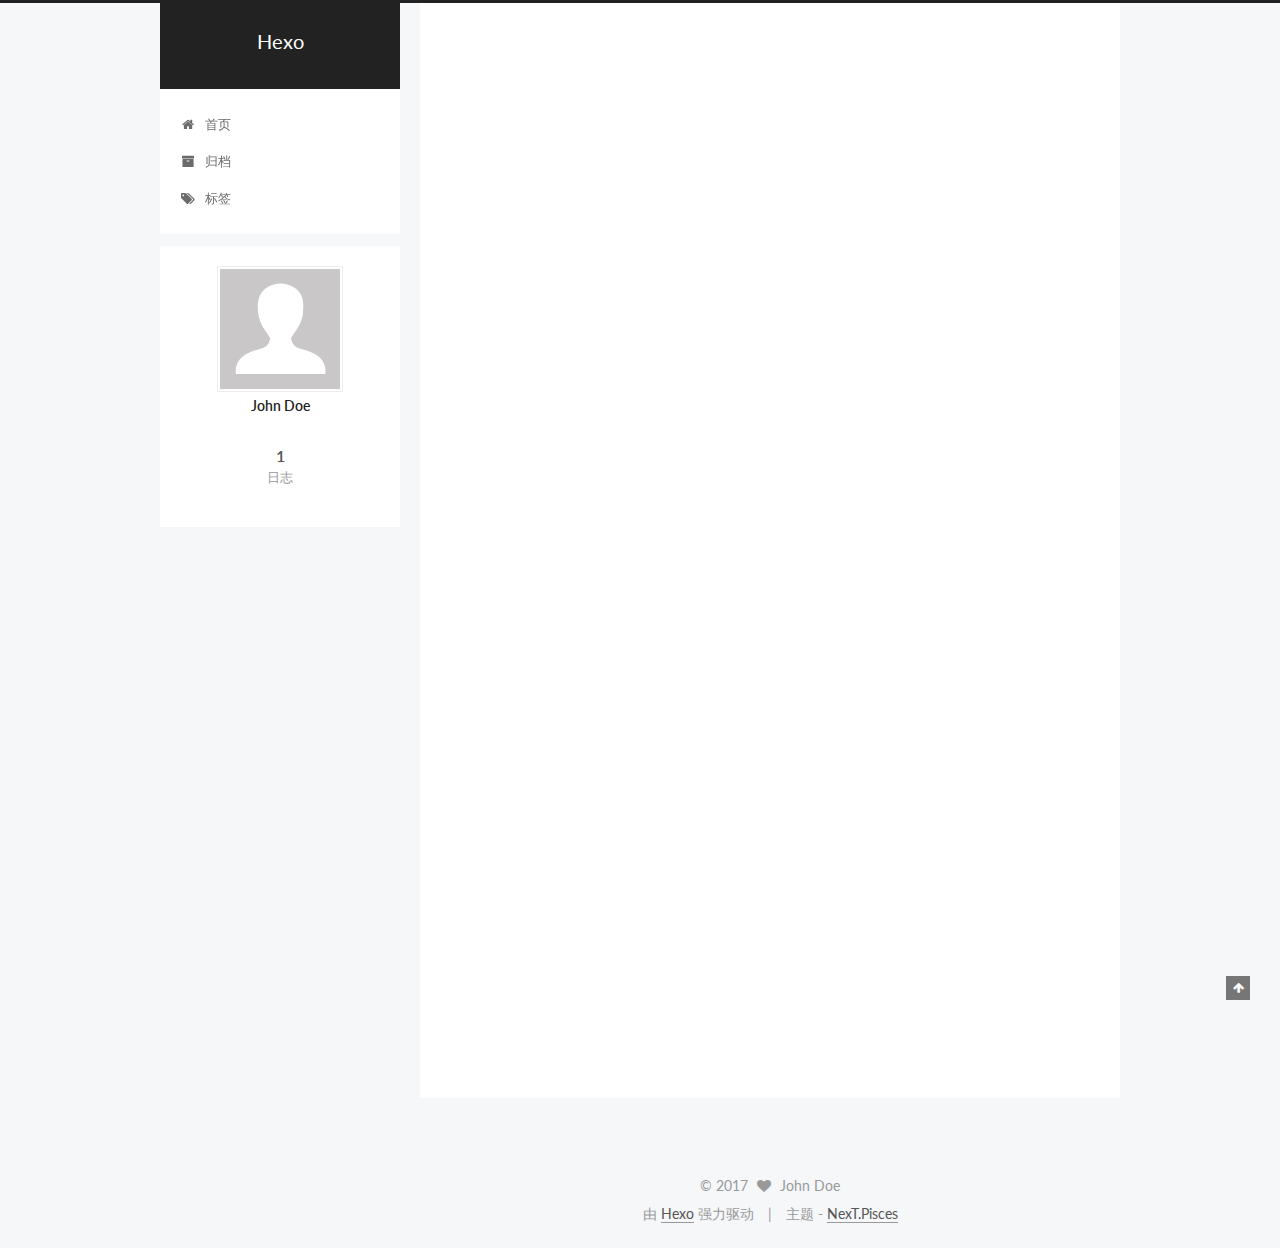
==== commit 44cc99e7: "Site updated: 2017-06-09 17:54:25" ====
--- a/index.html
+++ b/index.html
@@ -95,7 +95,7 @@
 
 <meta property="og:type" content="website">
 <meta property="og:title" content="Hexo">
-<meta property="og:url" content="http://yoursite.com/index.html">
+<meta property="og:url" content="https://dragonet717.github.io/hexo-test/index.html">
 <meta property="og:site_name" content="Hexo">
 <meta name="twitter:card" content="summary">
 <meta name="twitter:title" content="Hexo">
@@ -126,7 +126,7 @@
 
 
 
-  <link rel="canonical" href="http://yoursite.com/"/>
+  <link rel="canonical" href="https://dragonet717.github.io/hexo-test/"/>
 
 
 
@@ -254,7 +254,7 @@
   
 
   <article class="post post-type-normal " itemscope itemtype="http://schema.org/Article">
-    <link itemprop="mainEntityOfPage" href="http://yoursite.com/2017/06/09/hello-world/">
+    <link itemprop="mainEntityOfPage" href="https://dragonet717.github.io/hexo-test/2017/06/09/hello-world/">
 
     <span hidden itemprop="author" itemscope itemtype="http://schema.org/Person">
       <meta itemprop="name" content="John Doe">
--- a/css/main.css
+++ b/css/main.css
@@ -1678,7 +1678,7 @@
   width: 4px;
   height: 4px;
   border-radius: 50%;
-  background: #57a8ff;
+  background: #3cff6f;
 }
 .links-of-blogroll {
   font-size: 13px;
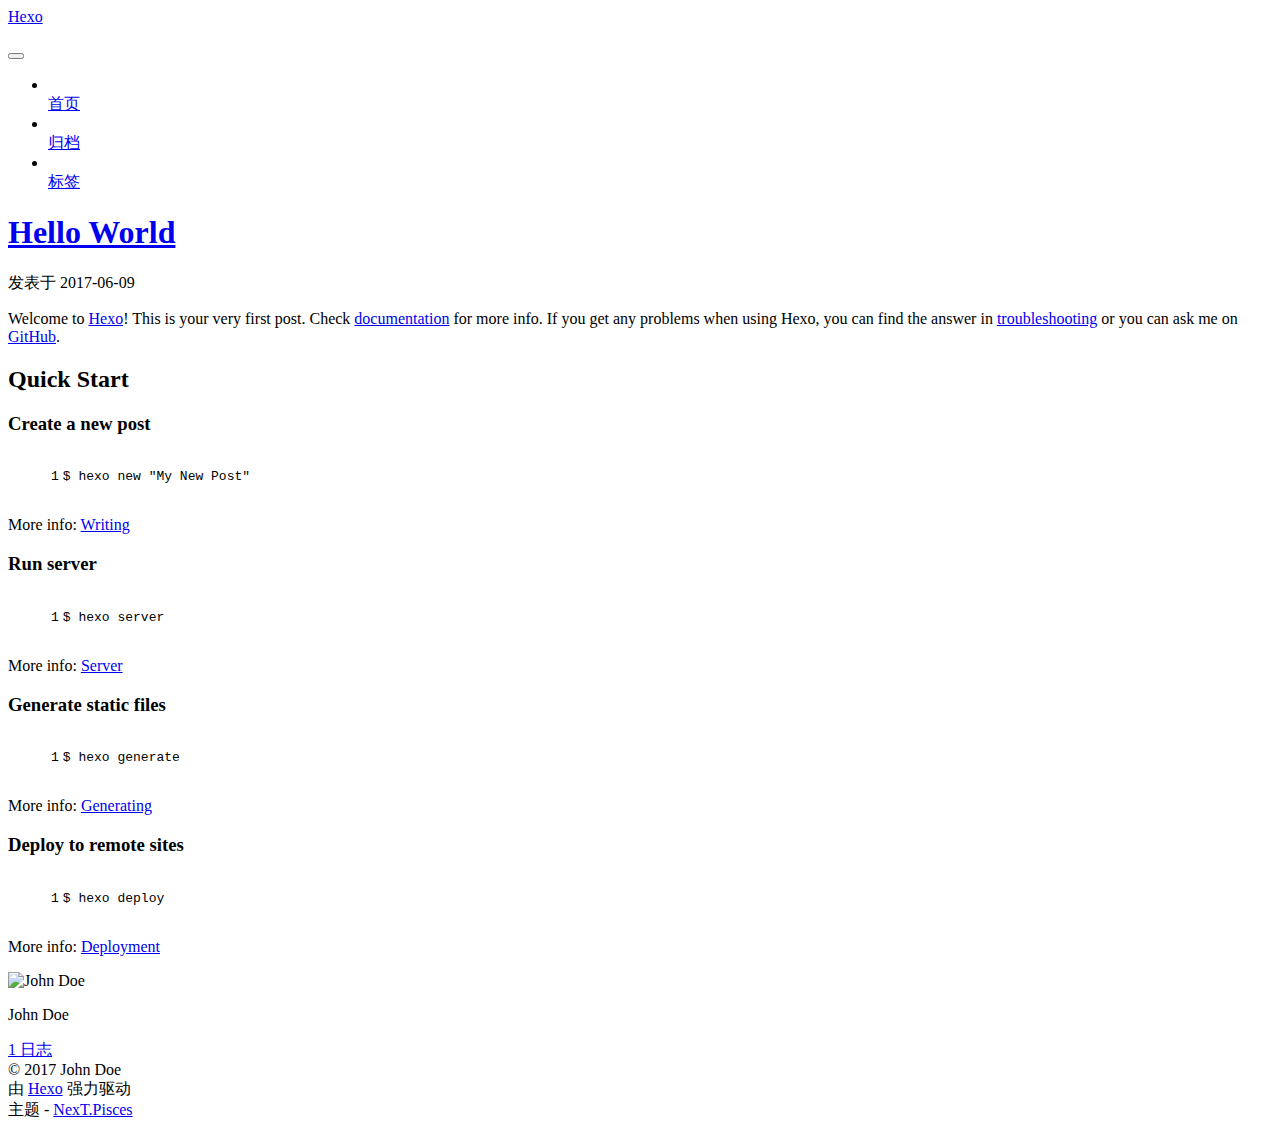
==== commit bc5e5baa: "Site updated: 2017-06-09 17:57:23" ====
--- a/index.html
+++ b/index.html
@@ -38,7 +38,7 @@
 
   
   
-  <link href="/lib/fancybox/source/jquery.fancybox.css?v=2.1.5" rel="stylesheet" type="text/css" />
+  <link href="/hexo-test/lib/fancybox/source/jquery.fancybox.css?v=2.1.5" rel="stylesheet" type="text/css" />
 
 
 
@@ -72,9 +72,9 @@
 
 
 
-<link href="/lib/font-awesome/css/font-awesome.min.css?v=4.6.2" rel="stylesheet" type="text/css" />
-
-<link href="/css/main.css?v=5.1.1" rel="stylesheet" type="text/css" />
+<link href="/hexo-test/lib/font-awesome/css/font-awesome.min.css?v=4.6.2" rel="stylesheet" type="text/css" />
+
+<link href="/hexo-test/css/main.css?v=5.1.1" rel="stylesheet" type="text/css" />
 
 
   <meta name="keywords" content="Hexo, NexT" />
@@ -86,7 +86,7 @@
 
 
 
-  <link rel="shortcut icon" type="image/x-icon" href="/favicon.ico?v=5.1.1" />
+  <link rel="shortcut icon" type="image/x-icon" href="/hexo-test/favicon.ico?v=5.1.1" />
 
 
 
@@ -95,7 +95,7 @@
 
 <meta property="og:type" content="website">
 <meta property="og:title" content="Hexo">
-<meta property="og:url" content="https://dragonet717.github.io/hexo-test/index.html">
+<meta property="og:url" content="https://dragonet717.github.io/index.html">
 <meta property="og:site_name" content="Hexo">
 <meta name="twitter:card" content="summary">
 <meta name="twitter:title" content="Hexo">
@@ -105,7 +105,7 @@
 <script type="text/javascript" id="hexo.configurations">
   var NexT = window.NexT || {};
   var CONFIG = {
-    root: '/',
+    root: '/hexo-test/',
     scheme: 'Pisces',
     sidebar: {"position":"left","display":"post","offset":12,"offset_float":0,"b2t":false,"scrollpercent":false},
     fancybox: true,
@@ -126,7 +126,7 @@
 
 
 
-  <link rel="canonical" href="https://dragonet717.github.io/hexo-test/"/>
+  <link rel="canonical" href="https://dragonet717.github.io/"/>
 
 
 
@@ -169,7 +169,7 @@
     
 
     <div class="custom-logo-site-title">
-      <a href="/"  class="brand" rel="start">
+      <a href="/hexo-test/"  class="brand" rel="start">
         <span class="logo-line-before"><i></i></span>
         <span class="site-title">Hexo</span>
         <span class="logo-line-after"><i></i></span>
@@ -197,7 +197,7 @@
       
         
         <li class="menu-item menu-item-home">
-          <a href="/" rel="section">
+          <a href="/hexo-test/" rel="section">
             
               <i class="menu-item-icon fa fa-fw fa-home"></i> <br />
             
@@ -207,7 +207,7 @@
       
         
         <li class="menu-item menu-item-archives">
-          <a href="/archives/" rel="section">
+          <a href="/hexo-test/archives/" rel="section">
             
               <i class="menu-item-icon fa fa-fw fa-archive"></i> <br />
             
@@ -217,7 +217,7 @@
       
         
         <li class="menu-item menu-item-tags">
-          <a href="/tags/" rel="section">
+          <a href="/hexo-test/tags/" rel="section">
             
               <i class="menu-item-icon fa fa-fw fa-tags"></i> <br />
             
@@ -259,7 +259,7 @@
     <span hidden itemprop="author" itemscope itemtype="http://schema.org/Person">
       <meta itemprop="name" content="John Doe">
       <meta itemprop="description" content="">
-      <meta itemprop="image" content="/images/avatar.gif">
+      <meta itemprop="image" content="/hexo-test/images/avatar.gif">
     </span>
 
     <span hidden itemprop="publisher" itemscope itemtype="http://schema.org/Organization">
@@ -273,7 +273,7 @@
         
           <h1 class="post-title" itemprop="name headline">
                 
-                <a class="post-title-link" href="/2017/06/09/hello-world/" itemprop="url">Hello World</a></h1>
+                <a class="post-title-link" href="/hexo-test/2017/06/09/hello-world/" itemprop="url">Hello World</a></h1>
         
 
         <div class="post-meta">
@@ -398,7 +398,7 @@
       <section class="site-overview sidebar-panel sidebar-panel-active">
         <div class="site-author motion-element" itemprop="author" itemscope itemtype="http://schema.org/Person">
           <img class="site-author-image" itemprop="image"
-               src="/images/avatar.gif"
+               src="/hexo-test/images/avatar.gif"
                alt="John Doe" />
           <p class="site-author-name" itemprop="name">John Doe</p>
            
@@ -409,7 +409,7 @@
 
           
             <div class="site-state-item site-state-posts">
-              <a href="/archives/">
+              <a href="/hexo-test/archives/">
                 <span class="site-state-item-count">1</span>
                 <span class="site-state-item-name">日志</span>
               </a>
@@ -521,53 +521,53 @@
 
 
   
-  <script type="text/javascript" src="/lib/jquery/index.js?v=2.1.3"></script>
-
-  
-  <script type="text/javascript" src="/lib/fastclick/lib/fastclick.min.js?v=1.0.6"></script>
-
-  
-  <script type="text/javascript" src="/lib/jquery_lazyload/jquery.lazyload.js?v=1.9.7"></script>
-
-  
-  <script type="text/javascript" src="/lib/velocity/velocity.min.js?v=1.2.1"></script>
-
-  
-  <script type="text/javascript" src="/lib/velocity/velocity.ui.min.js?v=1.2.1"></script>
-
-  
-  <script type="text/javascript" src="/lib/fancybox/source/jquery.fancybox.pack.js?v=2.1.5"></script>
-
-
-  
-
-
-  <script type="text/javascript" src="/js/src/utils.js?v=5.1.1"></script>
-
-  <script type="text/javascript" src="/js/src/motion.js?v=5.1.1"></script>
-
-
-
-  
-  
-
-
-  <script type="text/javascript" src="/js/src/affix.js?v=5.1.1"></script>
-
-  <script type="text/javascript" src="/js/src/schemes/pisces.js?v=5.1.1"></script>
-
-
-
-  
-    <script type="text/javascript" src="/js/src/scrollspy.js?v=5.1.1"></script>
-<script type="text/javascript" src="/js/src/post-details.js?v=5.1.1"></script>
-
-  
-
-  
-
-
-  <script type="text/javascript" src="/js/src/bootstrap.js?v=5.1.1"></script>
+  <script type="text/javascript" src="/hexo-test/lib/jquery/index.js?v=2.1.3"></script>
+
+  
+  <script type="text/javascript" src="/hexo-test/lib/fastclick/lib/fastclick.min.js?v=1.0.6"></script>
+
+  
+  <script type="text/javascript" src="/hexo-test/lib/jquery_lazyload/jquery.lazyload.js?v=1.9.7"></script>
+
+  
+  <script type="text/javascript" src="/hexo-test/lib/velocity/velocity.min.js?v=1.2.1"></script>
+
+  
+  <script type="text/javascript" src="/hexo-test/lib/velocity/velocity.ui.min.js?v=1.2.1"></script>
+
+  
+  <script type="text/javascript" src="/hexo-test/lib/fancybox/source/jquery.fancybox.pack.js?v=2.1.5"></script>
+
+
+  
+
+
+  <script type="text/javascript" src="/hexo-test/js/src/utils.js?v=5.1.1"></script>
+
+  <script type="text/javascript" src="/hexo-test/js/src/motion.js?v=5.1.1"></script>
+
+
+
+  
+  
+
+
+  <script type="text/javascript" src="/hexo-test/js/src/affix.js?v=5.1.1"></script>
+
+  <script type="text/javascript" src="/hexo-test/js/src/schemes/pisces.js?v=5.1.1"></script>
+
+
+
+  
+    <script type="text/javascript" src="/hexo-test/js/src/scrollspy.js?v=5.1.1"></script>
+<script type="text/javascript" src="/hexo-test/js/src/post-details.js?v=5.1.1"></script>
+
+  
+
+  
+
+
+  <script type="text/javascript" src="/hexo-test/js/src/bootstrap.js?v=5.1.1"></script>
 
 
 
